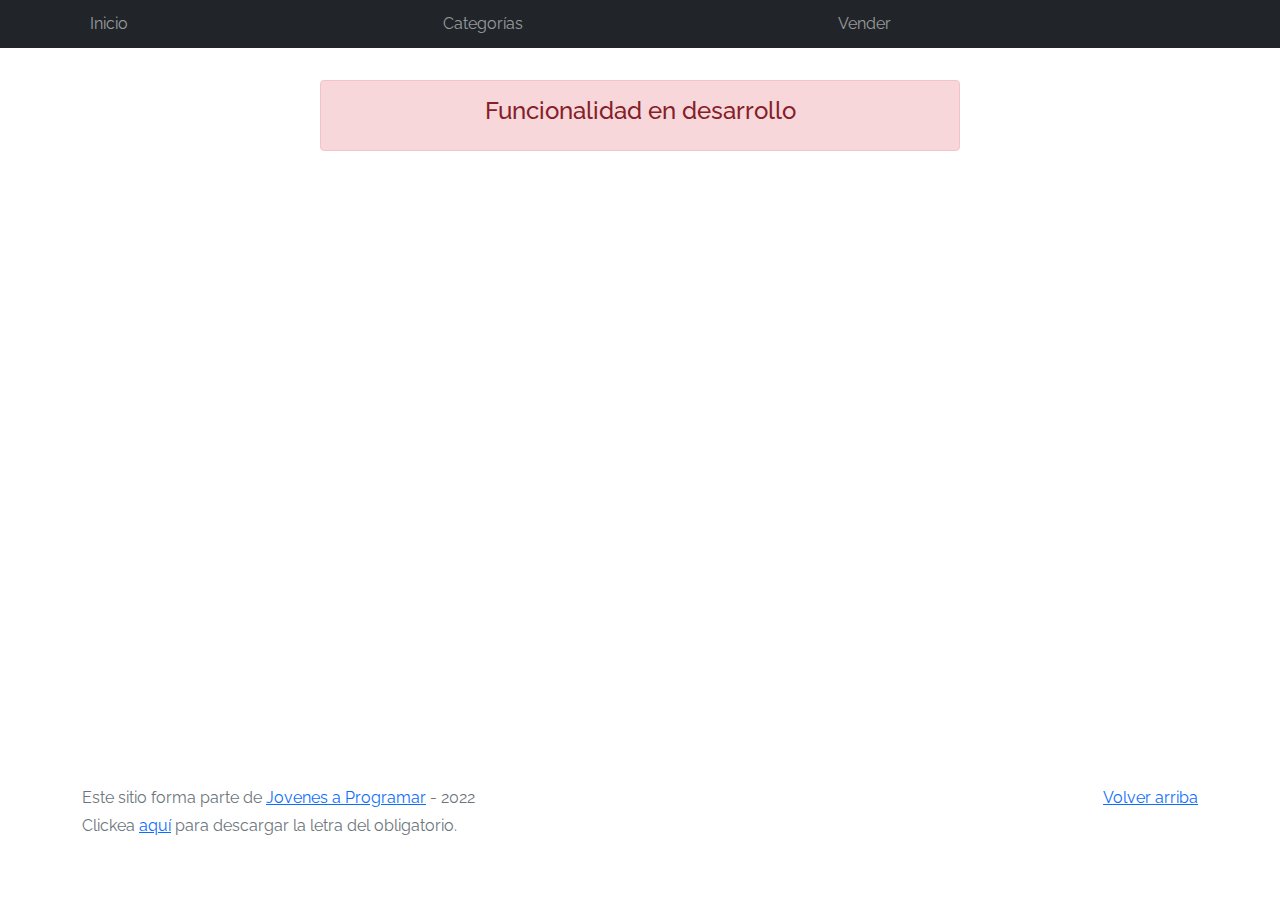
==== cart.html @ 2a4f1227 "commit para submit" ====
<!DOCTYPE html>
<html lang="es">

<head>
  <meta http-equiv="Content-Type" content="text/html; charset=UTF-8">
  <meta name="viewport" content="width=device-width, initial-scale=1, shrink-to-fit=no">
  <title>eMercado - Todo lo que busques está aquí</title>
  <link href="https://fonts.googleapis.com/css?family=Raleway:300,300i,400,400i,700,700i,900,900i" rel="stylesheet">
  <link href="css/bootstrap.min.css" rel="stylesheet">
  <link href="css/font-awesome.min.css" rel="stylesheet">
  <link href="css/styles.css" rel="stylesheet">
</head>

<body>
  <nav class="navbar navbar-expand-lg navbar-dark bg-dark p-1">
    <div class="container">
      <button class="navbar-toggler" type="button" data-bs-toggle="collapse" data-bs-target="#navbarNav"
        aria-controls="navbarNav" aria-expanded="false" aria-label="Toggle navigation">
        <span class="navbar-toggler-icon"></span>
      </button>
      <div class="collapse navbar-collapse" id="navbarNav">
        <ul class="navbar-nav w-100 justify-content-between">
          <li class="nav-item">
            <a class="nav-link" href="index.html">Inicio</a>
          </li>
          <li class="nav-item">
            <a class="nav-link" href="categories.html">Categorías</a>
          </li>
          <li class="nav-item">
            <a class="nav-link" href="sell.html">Vender</a>
          </li>
          <li class="nav-item">
          </li>
        </ul>
      </div>
    </div>
  </nav>
  <main>
    <div class="container">
      <div class="alert alert-danger text-center" role="alert">
        <h4 class="alert-heading">Funcionalidad en desarrollo</h4>
      </div>
    </div>
  </main>
  <footer class="text-muted">
    <div class="container">
      <p class="float-end">
        <a href="#">Volver arriba</a>
      </p>
      <p>Este sitio forma parte de <a href="https://jovenesaprogramar.edu.uy/" target="_blank">Jovenes a Programar</a> -
        2022</p>
      <p>Clickea <a target="_blank" href="Letra.pdf">aquí</a> para descargar la letra del obligatorio.</p>
    </div>
  </footer>
  <div id="spinner-wrapper">
    <div class="lds-ring">
      <div></div>
      <div></div>
      <div></div>
      <div></div>
    </div>
  </div>
  <script src="js/bootstrap.bundle.min.js"></script>
  <script src="js/init.js"></script>
  <script src="js/cart.js"></script>
</body>

</html>
---- css/styles.css ----
.jumbotron,
.card-body,
.container,
.site-header {
  font-family: 'Raleway', serif !important;
}

.jumbotron .display-4 {
  font-weight: bold;
}

nav a {
  text-decoration: none;
}

.bd-placeholder-img {
  font-size: 1.125rem;
  text-anchor: middle;
  -webkit-user-select: none;
  -moz-user-select: none;
  -ms-user-select: none;
  user-select: none;
}

@media (min-width: 768px) {
  .bd-placeholder-img-lg {
    font-size: 3.5rem;
  }
}

.jumbotron {
  height: 50vh;
  padding: 5em inherit;
  margin-bottom: 0;
  background-color: #53C0FB;
  background: url('../img/cover_back.png');
  background-size: cover;
  background-position: center;
  background-repeat: no-repeat;
  color: black;
  font-weight: bold;
}

@media (min-width: 768px) {
  .jumbotron {
    padding-top: 6rem;
    padding-bottom: 6rem;
  }
}

.jumbotron p:last-child {
  margin-bottom: 0;
}

.jumbotron-heading {
  font-weight: 300;
}

.jumbotron .container {
  max-width: 40rem;
  background-color: rgba(255, 255, 255, 0.5);
  border-radius: 10px;
  text-shadow: 1px 1px 2px grey;
}

.jumbotron .lead {
  font-size: 38px;
}

footer {
  padding-top: 3rem;
  padding-bottom: 3rem;
}

footer p {
  margin-bottom: .25rem;
}

.site-header a {
  color: white;
  transition: ease-in-out color .15s;
}

.site-header .dropdown-menu a {
  color: black;
}

.dropzone {
  border: 2px dashed #0087F7;
  border-radius: 5px;
  background: white;
}

.img-fit {
  max-height: 100%;
}

.alert {
  position: fixed;
  top: 80px;
  width: 50%;
  left: 50%;
  transform: translate(-50%, 0);
}

.lds-ring {
  display: inline-block;
  position: relative;
  width: 64px;
  height: 64px;
  top: 50%;
  left: 50%;
}

.cursor-active {
  cursor: pointer;
}

.left {
  float: left;
  padding: 4px;
  background-color: rgba(255, 255, 255, 0.5);
}

.lds-ring div {
  box-sizing: border-box;
  display: block;
  position: absolute;
  width: 51px;
  height: 51px;
  margin: 6px;
  border: 6px solid #fff;
  border-radius: 50%;
  animation: lds-ring 1.2s cubic-bezier(0.5, 0, 0.5, 1) infinite;
  border-color: #fff transparent transparent transparent;
}

.lds-ring div:nth-child(1) {
  animation-delay: -0.45s;
}

.lds-ring div:nth-child(2) {
  animation-delay: -0.3s;
}

.lds-ring div:nth-child(3) {
  animation-delay: -0.15s;
}

@keyframes lds-ring {
  0% {
    transform: rotate(0deg);
  }

  100% {
    transform: rotate(360deg);
  }
}

.signin {
  width: 100%;
  max-width: 330px;
  padding: 15px;
  margin: auto;
}

#spinner-wrapper {
  position: fixed;
  background-color: rgba(0, 0, 0, 0.5);
  width: 100%;
  height: 100%;
  top: 0;
  left: 0;
  z-index: 1021;
  display: none;
}

main {
  min-height: calc(100vh - 210px);
}

a.custom-card,
a.custom-card:hover {
  color: inherit;
  text-decoration: inherit;
}

.checked {
  color: orange;
}
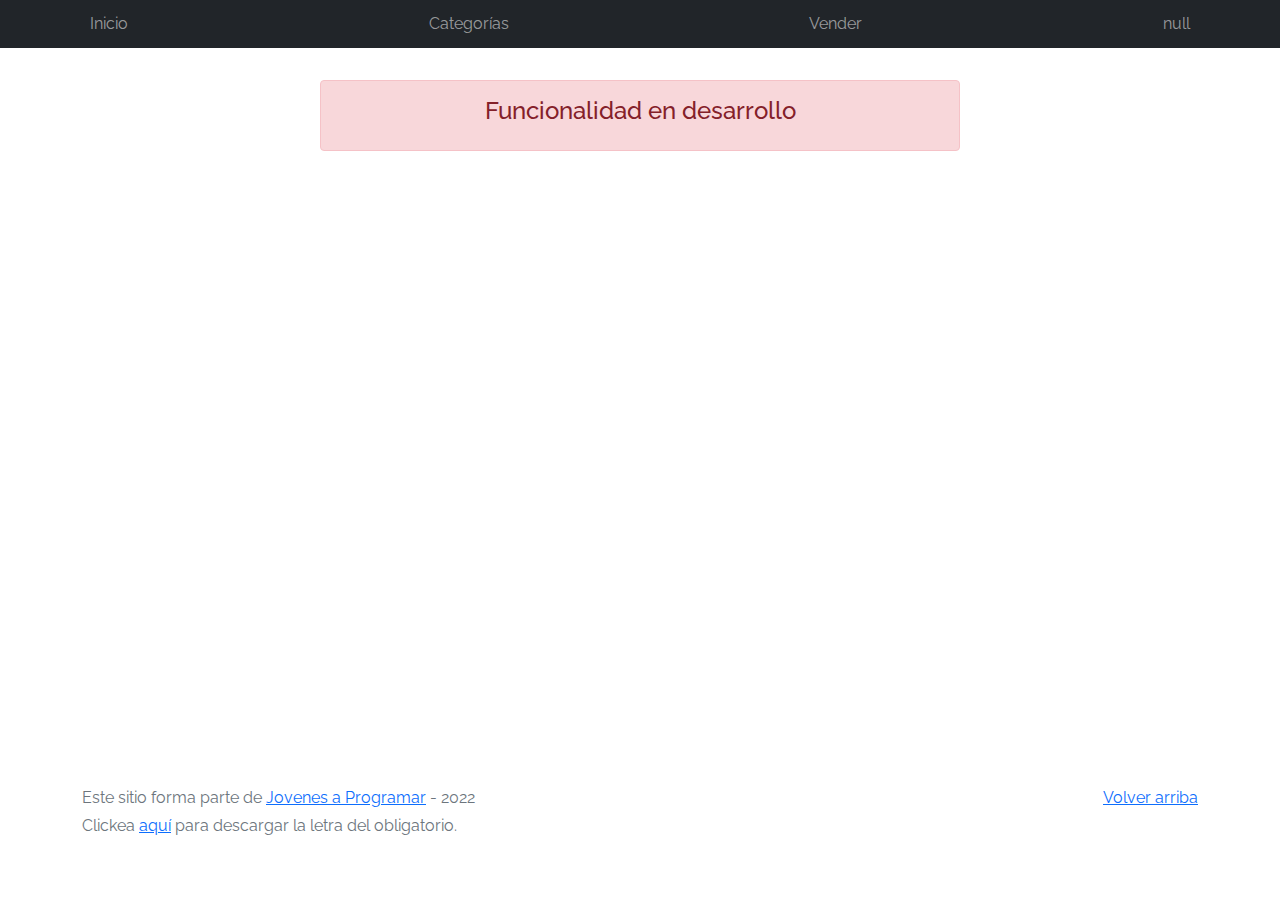
==== commit 0d675dde: "added product-info and other changes" ====
--- a/cart.html
+++ b/cart.html
@@ -1,68 +1,106 @@
 <!DOCTYPE html>
 <html lang="es">
+    <head>
+        <meta http-equiv="Content-Type" content="text/html; charset=UTF-8" />
+        <meta
+            name="viewport"
+            content="width=device-width, initial-scale=1, shrink-to-fit=no"
+        />
+        <title>eMercado - Todo lo que busques está aquí</title>
+        <link
+            href="https://fonts.googleapis.com/css?family=Raleway:300,300i,400,400i,700,700i,900,900i"
+            rel="stylesheet"
+        />
+        <link href="css/bootstrap.min.css" rel="stylesheet" />
+        <link href="css/font-awesome.min.css" rel="stylesheet" />
+        <link href="css/styles.css" rel="stylesheet" />
+    </head>
 
-<head>
-  <meta http-equiv="Content-Type" content="text/html; charset=UTF-8">
-  <meta name="viewport" content="width=device-width, initial-scale=1, shrink-to-fit=no">
-  <title>eMercado - Todo lo que busques está aquí</title>
-  <link href="https://fonts.googleapis.com/css?family=Raleway:300,300i,400,400i,700,700i,900,900i" rel="stylesheet">
-  <link href="css/bootstrap.min.css" rel="stylesheet">
-  <link href="css/font-awesome.min.css" rel="stylesheet">
-  <link href="css/styles.css" rel="stylesheet">
-</head>
-
-<body>
-  <nav class="navbar navbar-expand-lg navbar-dark bg-dark p-1">
-    <div class="container">
-      <button class="navbar-toggler" type="button" data-bs-toggle="collapse" data-bs-target="#navbarNav"
-        aria-controls="navbarNav" aria-expanded="false" aria-label="Toggle navigation">
-        <span class="navbar-toggler-icon"></span>
-      </button>
-      <div class="collapse navbar-collapse" id="navbarNav">
-        <ul class="navbar-nav w-100 justify-content-between">
-          <li class="nav-item">
-            <a class="nav-link" href="index.html">Inicio</a>
-          </li>
-          <li class="nav-item">
-            <a class="nav-link" href="categories.html">Categorías</a>
-          </li>
-          <li class="nav-item">
-            <a class="nav-link" href="sell.html">Vender</a>
-          </li>
-          <li class="nav-item">
-          </li>
-        </ul>
-      </div>
-    </div>
-  </nav>
-  <main>
-    <div class="container">
-      <div class="alert alert-danger text-center" role="alert">
-        <h4 class="alert-heading">Funcionalidad en desarrollo</h4>
-      </div>
-    </div>
-  </main>
-  <footer class="text-muted">
-    <div class="container">
-      <p class="float-end">
-        <a href="#">Volver arriba</a>
-      </p>
-      <p>Este sitio forma parte de <a href="https://jovenesaprogramar.edu.uy/" target="_blank">Jovenes a Programar</a> -
-        2022</p>
-      <p>Clickea <a target="_blank" href="Letra.pdf">aquí</a> para descargar la letra del obligatorio.</p>
-    </div>
-  </footer>
-  <div id="spinner-wrapper">
-    <div class="lds-ring">
-      <div></div>
-      <div></div>
-      <div></div>
-      <div></div>
-    </div>
-  </div>
-  <script src="js/bootstrap.bundle.min.js"></script>
-  <script src="js/init.js"></script>
-  <script src="js/cart.js"></script>
-</body>
-
-</html>+    <body>
+        <nav class="navbar navbar-expand-lg navbar-dark bg-dark p-1">
+            <div class="container">
+                <button
+                    class="navbar-toggler"
+                    type="button"
+                    data-bs-toggle="collapse"
+                    data-bs-target="#navbarNav"
+                    aria-controls="navbarNav"
+                    aria-expanded="false"
+                    aria-label="Toggle navigation"
+                >
+                    <span class="navbar-toggler-icon"></span>
+                </button>
+                <div class="collapse navbar-collapse" id="navbarNav">
+                    <ul class="navbar-nav w-100 justify-content-between">
+                        <li class="nav-item">
+                            <a class="nav-link" href="front.html">Inicio</a>
+                        </li>
+                        <li class="nav-item">
+                            <a class="nav-link" href="categories.html"
+                                >Categorías</a
+                            >
+                        </li>
+                        <li class="nav-item">
+                            <a class="nav-link" href="sell.html">Vender</a>
+                        </li>
+                        <li class="nav-item">
+                            <div class="dropdown nav-item">
+                                <button
+                                    class="dropbtn nav-link"
+                                    id="usuarioID"
+                                ></button>
+                                <div class="dropdown-content">
+                                    <a class="nav-link" href="my-profile.html"
+                                        >Perfil</a
+                                    >
+                                    <a
+                                        onclick="deleteID()"
+                                        class="nav-link"
+                                        href="index.html"
+                                        >Cerrar Sesión</a
+                                    >
+                                </div>
+                            </div>
+                        </li>
+                    </ul>
+                </div>
+            </div>
+        </nav>
+        <main>
+            <div class="container">
+                <div class="alert alert-danger text-center" role="alert">
+                    <h4 class="alert-heading">Funcionalidad en desarrollo</h4>
+                </div>
+            </div>
+        </main>
+        <footer class="text-muted">
+            <div class="container">
+                <p class="float-end">
+                    <a href="#">Volver arriba</a>
+                </p>
+                <p>
+                    Este sitio forma parte de
+                    <a href="https://jovenesaprogramar.edu.uy/" target="_blank"
+                        >Jovenes a Programar</a
+                    >
+                    - 2022
+                </p>
+                <p>
+                    Clickea <a target="_blank" href="Letra.pdf">aquí</a> para
+                    descargar la letra del obligatorio.
+                </p>
+            </div>
+        </footer>
+        <div id="spinner-wrapper">
+            <div class="lds-ring">
+                <div></div>
+                <div></div>
+                <div></div>
+                <div></div>
+            </div>
+        </div>
+        <script src="js/bootstrap.bundle.min.js"></script>
+        <script src="js/init.js"></script>
+        <script src="js/cart.js"></script>
+    </body>
+</html>
--- a/css/styles.css
+++ b/css/styles.css
@@ -2,189 +2,366 @@
 .card-body,
 .container,
 .site-header {
-  font-family: 'Raleway', serif !important;
+    font-family: 'Raleway', serif !important;
 }
 
 .jumbotron .display-4 {
-  font-weight: bold;
+    font-weight: bold;
 }
 
 nav a {
-  text-decoration: none;
+    text-decoration: none;
 }
 
 .bd-placeholder-img {
-  font-size: 1.125rem;
-  text-anchor: middle;
-  -webkit-user-select: none;
-  -moz-user-select: none;
-  -ms-user-select: none;
-  user-select: none;
+    font-size: 1.125rem;
+    text-anchor: middle;
+    -webkit-user-select: none;
+    -moz-user-select: none;
+    -ms-user-select: none;
+    user-select: none;
 }
 
 @media (min-width: 768px) {
-  .bd-placeholder-img-lg {
-    font-size: 3.5rem;
-  }
+    .bd-placeholder-img-lg {
+        font-size: 3.5rem;
+    }
 }
 
 .jumbotron {
-  height: 50vh;
-  padding: 5em inherit;
-  margin-bottom: 0;
-  background-color: #53C0FB;
-  background: url('../img/cover_back.png');
-  background-size: cover;
-  background-position: center;
-  background-repeat: no-repeat;
-  color: black;
-  font-weight: bold;
+    height: 50vh;
+    padding: 5em inherit;
+    margin-bottom: 0;
+    background-color: #53c0fb;
+    background: url('../img/cover_back.png');
+    background-size: cover;
+    background-position: center;
+    background-repeat: no-repeat;
+    color: black;
+    font-weight: bold;
 }
 
 @media (min-width: 768px) {
-  .jumbotron {
-    padding-top: 6rem;
-    padding-bottom: 6rem;
-  }
+    .jumbotron {
+        padding-top: 6rem;
+        padding-bottom: 6rem;
+    }
+}
+@media (max-width: 650px) {
+    .jumbotron {
+        background-position: inherit;
+        width: 100%;
+        background-size: cover;
+        height: 16vh;
+    }
 }
 
 .jumbotron p:last-child {
-  margin-bottom: 0;
+    margin-bottom: 0;
 }
 
 .jumbotron-heading {
-  font-weight: 300;
+    font-weight: 300;
 }
 
 .jumbotron .container {
-  max-width: 40rem;
-  background-color: rgba(255, 255, 255, 0.5);
-  border-radius: 10px;
-  text-shadow: 1px 1px 2px grey;
+    max-width: 40rem;
+    background-color: rgba(255, 255, 255, 0.5);
+    border-radius: 10px;
+    text-shadow: 1px 1px 2px grey;
 }
 
 .jumbotron .lead {
-  font-size: 38px;
+    font-size: 38px;
 }
 
 footer {
-  padding-top: 3rem;
-  padding-bottom: 3rem;
+    padding-top: 3rem;
+    padding-bottom: 3rem;
 }
 
 footer p {
-  margin-bottom: .25rem;
+    margin-bottom: 0.25rem;
 }
 
 .site-header a {
-  color: white;
-  transition: ease-in-out color .15s;
+    color: white;
+    transition: ease-in-out color 0.15s;
 }
 
 .site-header .dropdown-menu a {
-  color: black;
+    color: black;
 }
 
 .dropzone {
-  border: 2px dashed #0087F7;
-  border-radius: 5px;
-  background: white;
+    border: 2px dashed #0087f7;
+    border-radius: 5px;
+    background: white;
 }
 
 .img-fit {
-  max-height: 100%;
+    max-height: 100%;
 }
 
 .alert {
-  position: fixed;
-  top: 80px;
-  width: 50%;
-  left: 50%;
-  transform: translate(-50%, 0);
+    position: fixed;
+    top: 80px;
+    width: 50%;
+    left: 50%;
+    transform: translate(-50%, 0);
 }
 
 .lds-ring {
-  display: inline-block;
-  position: relative;
-  width: 64px;
-  height: 64px;
-  top: 50%;
-  left: 50%;
+    display: inline-block;
+    position: relative;
+    width: 64px;
+    height: 64px;
+    top: 50%;
+    left: 50%;
 }
 
 .cursor-active {
-  cursor: pointer;
+    cursor: pointer;
 }
 
 .left {
-  float: left;
-  padding: 4px;
-  background-color: rgba(255, 255, 255, 0.5);
+    float: left;
+    padding: 4px;
+    background-color: rgba(255, 255, 255, 0.5);
 }
 
 .lds-ring div {
-  box-sizing: border-box;
-  display: block;
-  position: absolute;
-  width: 51px;
-  height: 51px;
-  margin: 6px;
-  border: 6px solid #fff;
-  border-radius: 50%;
-  animation: lds-ring 1.2s cubic-bezier(0.5, 0, 0.5, 1) infinite;
-  border-color: #fff transparent transparent transparent;
+    box-sizing: border-box;
+    display: block;
+    position: absolute;
+    width: 51px;
+    height: 51px;
+    margin: 6px;
+    border: 6px solid #fff;
+    border-radius: 50%;
+    animation: lds-ring 1.2s cubic-bezier(0.5, 0, 0.5, 1) infinite;
+    border-color: #fff transparent transparent transparent;
 }
 
 .lds-ring div:nth-child(1) {
-  animation-delay: -0.45s;
+    animation-delay: -0.45s;
 }
 
 .lds-ring div:nth-child(2) {
-  animation-delay: -0.3s;
+    animation-delay: -0.3s;
 }
 
 .lds-ring div:nth-child(3) {
-  animation-delay: -0.15s;
+    animation-delay: -0.15s;
 }
 
 @keyframes lds-ring {
-  0% {
-    transform: rotate(0deg);
-  }
-
-  100% {
-    transform: rotate(360deg);
-  }
+    0% {
+        transform: rotate(0deg);
+    }
+
+    100% {
+        transform: rotate(360deg);
+    }
 }
 
 .signin {
-  width: 100%;
-  max-width: 330px;
-  padding: 15px;
-  margin: auto;
+    width: 100%;
+    max-width: 330px;
+    padding: 15px;
+    margin: auto;
 }
 
 #spinner-wrapper {
-  position: fixed;
-  background-color: rgba(0, 0, 0, 0.5);
-  width: 100%;
-  height: 100%;
-  top: 0;
-  left: 0;
-  z-index: 1021;
-  display: none;
+    position: fixed;
+    background-color: rgba(0, 0, 0, 0.5);
+    width: 100%;
+    height: 100%;
+    top: 0;
+    left: 0;
+    z-index: 1021;
+    display: none;
 }
 
 main {
-  min-height: calc(100vh - 210px);
+    min-height: calc(100vh - 210px);
 }
 
 a.custom-card,
 a.custom-card:hover {
-  color: inherit;
-  text-decoration: inherit;
+    color: inherit;
+    text-decoration: inherit;
 }
 
 .checked {
-  color: orange;
-}+    color: orange;
+}
+
+.titulo {
+    text-align: center;
+    margin-top: 1.5rem;
+}
+
+.des {
+    text-align: center;
+    margin-bottom: 1.5rem;
+    font-weight: 500;
+}
+
+.container-login {
+    display: flex;
+    align-items: center;
+    justify-content: center;
+}
+
+.form {
+    position: relative;
+    display: flex;
+    flex-direction: column;
+    padding: 50px 50px;
+    background-color: rgba(255, 255, 255);
+    text-align: center;
+    box-shadow: 3px 3px 20px;
+    font-family: 'Trebuchet MS', 'Lucida Sans Unicode', 'Lucida Grande',
+        'Lucida Sans', Arial, sans-serif;
+    max-width: 70%;
+}
+
+.input-incial {
+    margin: 10px;
+    border-radius: 13px;
+    text-align: center;
+    border-width: 0.1rem;
+    border-color: green;
+    height: 50px;
+}
+
+input:hover {
+    box-shadow: 3px 3px 5px;
+    -webkit-transition: 0.2s;
+}
+
+.form button {
+    width: 100%;
+    border: 0;
+    padding: 5px;
+    font-size: 25px;
+    cursor: pointer;
+    background-color: #49b0ad;
+    margin-top: 30px;
+}
+
+.form button:hover {
+    -webkit-transition: 0.5s;
+    background-color: #066b5a;
+}
+
+.precio-auto {
+    font-size: 1rem;
+    background-color: #066b5a;
+    max-width: fit-content;
+    color: white;
+    position: relative;
+    border-radius: 7px;
+    font-family: 'Franklin Gothic Medium', 'Arial Narrow', Arial, sans-serif;
+    padding: 5px;
+}
+
+.sortFast {
+    max-width: 20%;
+}
+
+/* .failed {
+  border-color: red;
+  margin: 10px;
+  border-radius: 13px;
+  text-align: center;
+  border-width: 0.1rem;
+  height: 50px;
+} */
+
+.dropbtn {
+    background-color: #212529;
+    font-size: 16px;
+    border: none;
+}
+
+.dropdown {
+    position: relative;
+    display: inline-block;
+}
+
+.dropdown-content {
+    display: none;
+    position: absolute;
+    background-color: #212529;
+    padding: 10px;
+    min-width: 160px;
+    box-shadow: 0px 8px 16px 0px rgba(0, 0, 0, 0.2);
+    z-index: 1;
+}
+
+.dropdown-content a {
+    padding: 12px 16px;
+    text-decoration: none;
+    display: block;
+}
+
+.dropdown:hover .dropdown-content {
+    display: block;
+}
+
+.checked {
+    color: orange;
+}
+
+.new-comment {
+    background-color: #066b5a;
+    color: #fff;
+    margin: auto;
+    margin-top: 20px;
+    padding: 15px 30px;
+    border: 1px solid black;
+    border-radius: 5px;
+    position: relative;
+    display: flex;
+    flex-direction: column;
+    text-align: center;
+    box-shadow: 3px 3px 20px;
+    max-width: fit-content;
+}
+
+.comm-textarea {
+    resize: none;
+    height: 130px;
+    width: 100%;
+    outline: none;
+    padding: 10px;
+    background: darkgray;
+    border-radius: 5px;
+}
+
+.btn-comment {
+    width: 100%;
+    border: 0;
+    padding: 5px;
+    font-size: 15px;
+    cursor: pointer;
+    background-color: #49b0ad;
+    margin-top: 30px;
+}
+
+.select {
+    width: 50%;
+    background: #49b0ad;
+    border: 1px solid black;
+    border-radius: 4px;
+}
+
+.pic-container {
+    background-color: #777;
+    display: flex;
+    align-items: center;
+    justify-content: center;
+    border-radius: 5px;
+}
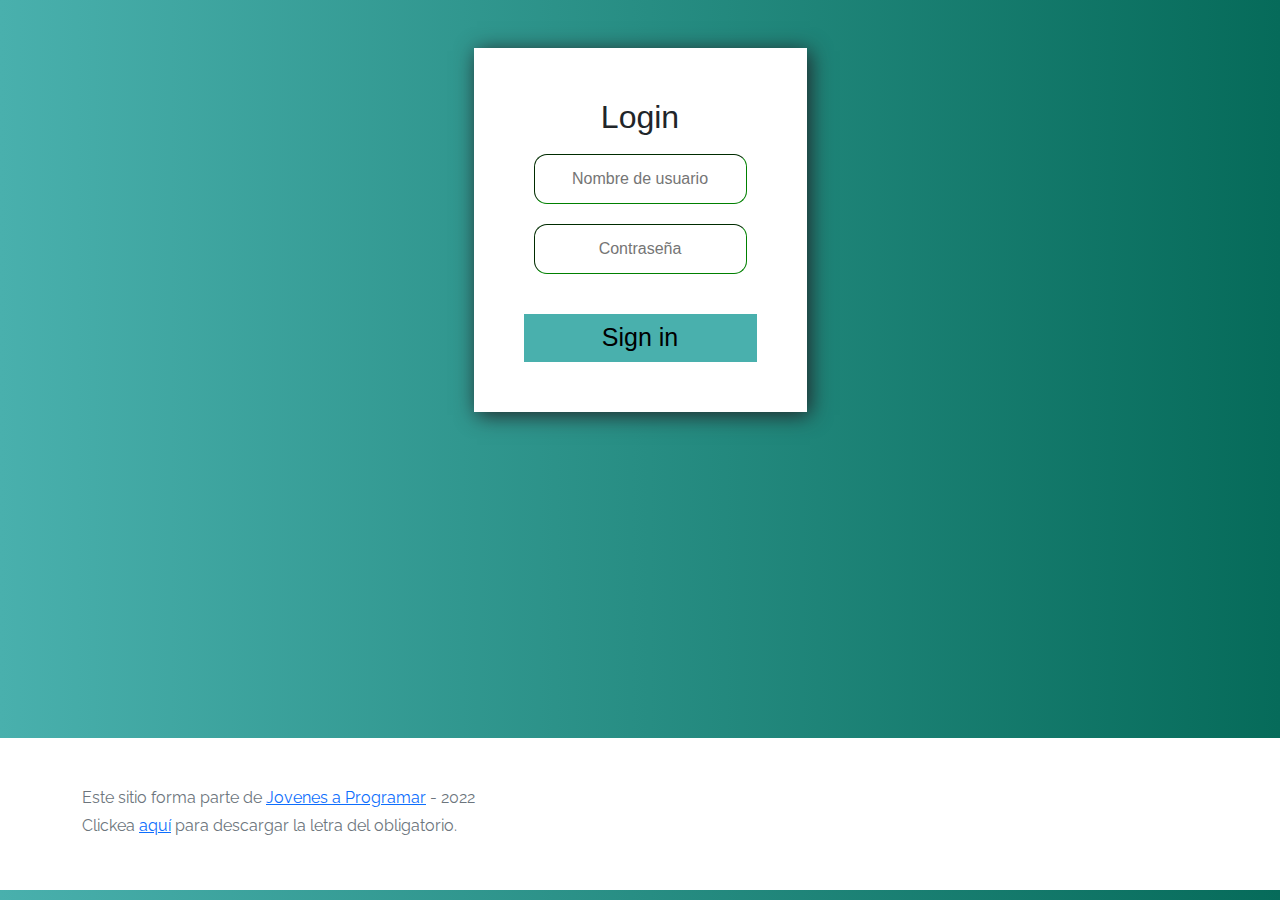
==== commit 0f4b8422: "added bunch 'o features" ====
--- a/cart.html
+++ b/cart.html
@@ -2,10 +2,7 @@
 <html lang="es">
     <head>
         <meta http-equiv="Content-Type" content="text/html; charset=UTF-8" />
-        <meta
-            name="viewport"
-            content="width=device-width, initial-scale=1, shrink-to-fit=no"
-        />
+        <meta name="viewport" content="width=device-width, initial-scale=1, shrink-to-fit=no" />
         <title>eMercado - Todo lo que busques está aquí</title>
         <link
             href="https://fonts.googleapis.com/css?family=Raleway:300,300i,400,400i,700,700i,900,900i"
@@ -36,27 +33,17 @@
                             <a class="nav-link" href="front.html">Inicio</a>
                         </li>
                         <li class="nav-item">
-                            <a class="nav-link" href="categories.html"
-                                >Categorías</a
-                            >
+                            <a class="nav-link" href="categories.html">Categorías</a>
                         </li>
                         <li class="nav-item">
                             <a class="nav-link" href="sell.html">Vender</a>
                         </li>
                         <li class="nav-item">
                             <div class="dropdown nav-item">
-                                <button
-                                    class="dropbtn nav-link"
-                                    id="usuarioID"
-                                ></button>
+                                <button class="dropbtn nav-link" id="usuarioID"></button>
                                 <div class="dropdown-content">
-                                    <a class="nav-link" href="my-profile.html"
-                                        >Perfil</a
-                                    >
-                                    <a
-                                        onclick="deleteID()"
-                                        class="nav-link"
-                                        href="index.html"
+                                    <a class="nav-link" href="my-profile.html">Perfil</a>
+                                    <a onclick="deleteID()" class="nav-link" href="index.html"
                                         >Cerrar Sesión</a
                                     >
                                 </div>
@@ -67,10 +54,260 @@
             </div>
         </nav>
         <main>
-            <div class="container">
-                <div class="alert alert-danger text-center" role="alert">
-                    <h4 class="alert-heading">Funcionalidad en desarrollo</h4>
+            <form class="needs-validation" novalidate>
+                <div id="cartCont" class="container">
+                    <h2 class="p-5 d-flex justify-content-center">Carrito de compras</h2>
+
+                    <div class="accordion accordion-flush" id="accordionFlushExample">
+                        <div class="accordion-item">
+                            <h2 class="accordion-header border" id="flush-headingOne">
+                                <button
+                                    id="botonAc"
+                                    class="accordion-button"
+                                    type="button"
+                                    data-bs-toggle="collapse"
+                                    data-bs-target="#flush-collapseOne"
+                                    aria-expanded="false"
+                                    aria-controls="flush-collapseOne"
+                                >
+                                    <div id="imagen"></div>
+                                    <div id="name" class="w-25 m-5 text-center text-dark"></div>
+                                    <div id="unitPrice" class="w-25 text-dark">
+                                        Precio unitario:
+                                    </div>
+                                    <div id="subtotal" class="w-25 text-dark">Subtotal:</div>
+                                </button>
+                            </h2>
+                            <div
+                                id="flush-collapseOne"
+                                class="accordion-collapse collapse"
+                                aria-labelledby="flush-headingOne"
+                                data-bs-parent="#accordionFlushExample"
+                            >
+                                <div class="accordion-body">
+                                    <h5>Detalles de compra</h5>
+                                    <div>
+                                        <label class="fw-bolder" for="inputVal"
+                                            >Elegir cantidad para calcular el envío!</label
+                                        >
+                                        <input
+                                            placeholder="cantidad"
+                                            class="m-2 fa-border-all"
+                                            id="inputVal"
+                                            type="number"
+                                            min="0"
+                                            oninput="calc(info)"
+                                            required
+                                        />
+                                    </div>
+
+                                    <div class="form-check">
+                                        <input
+                                            class="form-check-input"
+                                            type="radio"
+                                            name="flexRadioDefault"
+                                            id="flexRadioDefault1"
+                                            value="0.15"
+                                            required
+                                        />
+                                        <label class="form-check-label" for="flexRadioDefault1">
+                                            Premium: 2 a 5 días (15%)
+                                        </label>
+                                    </div>
+                                    <div class="form-check">
+                                        <input
+                                            class="form-check-input"
+                                            type="radio"
+                                            name="flexRadioDefault"
+                                            id="flexRadioDefault2"
+                                            value="0.07"
+                                            required
+                                        />
+                                        <label class="form-check-label" for="flexRadioDefault2">
+                                            Express: 5 a 8 días (7%)
+                                        </label>
+                                    </div>
+                                    <div class="form-check">
+                                        <input
+                                            class="form-check-input"
+                                            type="radio"
+                                            name="flexRadioDefault"
+                                            id="flexRadioDefault3"
+                                            value="0.05"
+                                            required
+                                        />
+                                        <label class="form-check-label" for="flexRadioDefault3">
+                                            Standard: 12 a 15 días (5%)
+                                        </label>
+                                    </div>
+                                </div>
+                                <h5>Dirección de envío</h5>
+                                <div class="input-group">
+                                    <span class="input-group-text">Calle, esquina, y número</span>
+                                    <input
+                                        type="text"
+                                        aria-label="calle"
+                                        class="form-control"
+                                        required
+                                    />
+                                    <input
+                                        type="text"
+                                        aria-label="esquina"
+                                        class="form-control"
+                                        required
+                                    />
+                                    <input
+                                        type="number"
+                                        aria-label="num"
+                                        class="form-control"
+                                        required
+                                    />
+                                </div>
+
+                                <button
+                                    id="btnForm"
+                                    type="button"
+                                    class="btn btn-primary my-2"
+                                    data-bs-toggle="modal"
+                                    data-bs-target="#staticBackdrop"
+                                >
+                                    Seleccionar forma de pago
+                                </button>
+                            </div>
+                        </div>
+                    </div>
                 </div>
+                <button
+                    type="submit"
+                    class="btn btn-dark w-50 mx-auto d-flex justify-content-center m-5"
+                >
+                    Comprar!
+                </button>
+                <div
+                    class="modal fade"
+                    id="staticBackdrop"
+                    data-bs-backdrop="static"
+                    data-bs-keyboard="false"
+                    tabindex="-1"
+                    aria-labelledby="staticBackdropLabel"
+                    aria-hidden="true"
+                >
+                    <div class="modal-dialog">
+                        <div class="modal-content">
+                            <div class="modal-header">
+                                <h5 class="modal-title" id="staticBackdropLabel">Forma de pago</h5>
+                                <button
+                                    type="button"
+                                    class="btn-close"
+                                    data-bs-dismiss="modal"
+                                    aria-label="Close"
+                                ></button>
+                            </div>
+                            <div class="modal-body">
+                                <div class="form-check">
+                                    <input
+                                        class="form-check-input"
+                                        type="radio"
+                                        name="flexRadioDefault2"
+                                        id="flexRadioDefault4"
+                                        required
+                                    />
+                                    <label
+                                        id="flexRadioDefault4Label"
+                                        class="form-check-label"
+                                        for="flexRadioDefault4"
+                                    >
+                                        Tarjeta de crédito
+                                    </label>
+                                </div>
+                                <div class="input-group mb-3">
+                                    <input
+                                        id="numbID"
+                                        type="number"
+                                        class="form-control"
+                                        placeholder="código"
+                                        aria-label="código"
+                                        required
+                                    />
+                                    <span class="input-group-text"></span>
+                                    <input
+                                        id="vencID"
+                                        type="month"
+                                        class="form-control"
+                                        placeholder="Vencimiento"
+                                        aria-label="Vencimiento"
+                                        required
+                                    />
+                                </div>
+                                <div class="input-group flex-nowrap">
+                                    <span class="input-group-text" id="addon-wrapping"></span>
+                                    <input
+                                        id="codID"
+                                        type="number"
+                                        class="form-control"
+                                        placeholder="número"
+                                        aria-label="número"
+                                        aria-describedby="addon-wrapping"
+                                        required
+                                    />
+                                </div>
+                                <div class="form-check my-5 border-top">
+                                    <input
+                                        class="form-check-input"
+                                        type="radio"
+                                        name="flexRadioDefault2"
+                                        id="flexRadioDefault5"
+                                        required
+                                    />
+                                    <label
+                                        id="flexRadioDefault5Label"
+                                        class="form-check-label"
+                                        for="flexRadioDefault5"
+                                    >
+                                        Transferencia bancaria
+                                    </label>
+                                </div>
+                                <div class="input-group flex-nowrap">
+                                    <span class="input-group-text" id="addon-wrapping"
+                                        >Número de cuenta</span
+                                    >
+                                    <input
+                                        id="cuentaID"
+                                        type="number"
+                                        class="form-control"
+                                        placeholder="Número de cuenta"
+                                        aria-label="Número de cuenta"
+                                        aria-describedby="addon-wrapping"
+                                        required
+                                    />
+                                </div>
+                            </div>
+                            <div class="modal-footer">
+                                <button
+                                    type="button"
+                                    data-bs-dismiss="modal"
+                                    class="btn btn-primary"
+                                >
+                                    Listo!
+                                </button>
+                            </div>
+                        </div>
+                    </div>
+                </div>
+            </form>
+            <ul class="list-group m-5">
+                <li class="list-group-item d-flex justify-content-between align-items-center">
+                    Subtotal <small id="subtotal2"></small>
+                </li>
+                <li class="list-group-item d-flex justify-content-between align-items-center">
+                    Envío <small id="env"></small>
+                </li>
+                <li class="list-group-item d-flex justify-content-between align-items-center">
+                    Total <small id="total"></small>
+                </li>
+            </ul>
+            <div class="alert alert-success d-none" role="alert">
+                A simple success alert—check it out!
             </div>
         </main>
         <footer class="text-muted">
@@ -86,8 +323,8 @@
                     - 2022
                 </p>
                 <p>
-                    Clickea <a target="_blank" href="Letra.pdf">aquí</a> para
-                    descargar la letra del obligatorio.
+                    Clickea <a target="_blank" href="Letra.pdf">aquí</a> para descargar la letra del
+                    obligatorio.
                 </p>
             </div>
         </footer>
--- a/css/styles.css
+++ b/css/styles.css
@@ -222,8 +222,8 @@
     background-color: rgba(255, 255, 255);
     text-align: center;
     box-shadow: 3px 3px 20px;
-    font-family: 'Trebuchet MS', 'Lucida Sans Unicode', 'Lucida Grande',
-        'Lucida Sans', Arial, sans-serif;
+    font-family: 'Trebuchet MS', 'Lucida Sans Unicode', 'Lucida Grande', 'Lucida Sans', Arial,
+        sans-serif;
     max-width: 70%;
 }
 
@@ -365,3 +365,16 @@
     justify-content: center;
     border-radius: 5px;
 }
+
+input::-webkit-outer-spin-button,
+input::-webkit-inner-spin-button {
+    -webkit-appearance: none;
+    margin: 0;
+}
+
+#profileImage {
+    margin-top: 50px;
+    width: 150px;
+    height: 150px;
+    cursor: pointer;
+}
